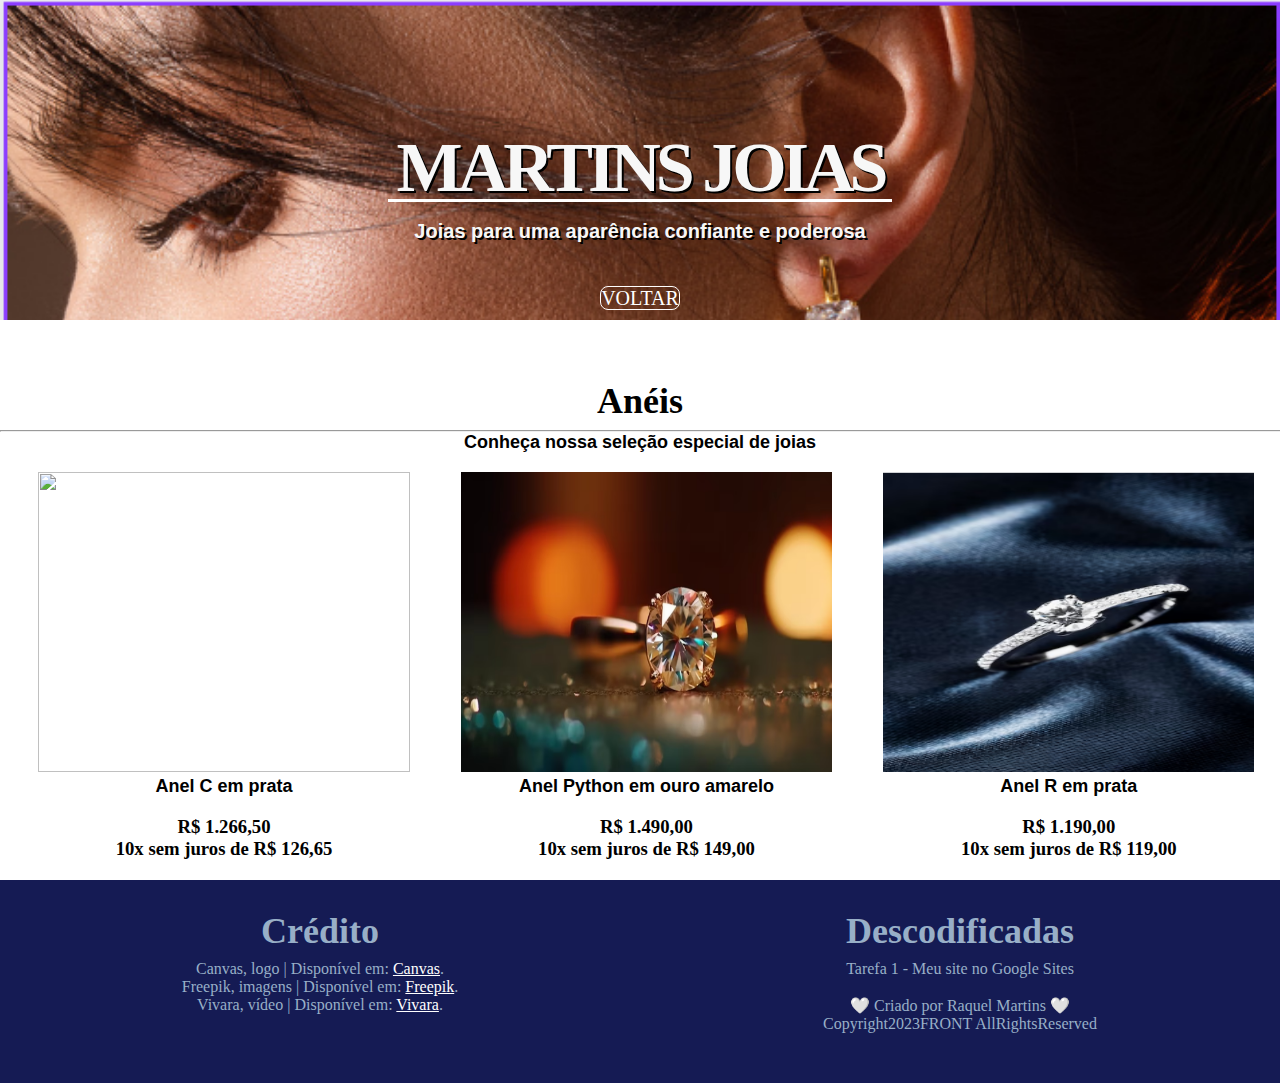
==== aneis/index.html @ aa131f33 "Add files via upload" ====
<!DOCTYPE html>
<html lang="pt-br">
<head>
    <meta charset="UTF-8">
    <meta name="viewport" content="width=device-width, initial-scale=1.0">
    <link rel="preconnect" href="https://fonts.googleapis.com">
    <link href="https://fonts.googleapis.com/css2?family=Oxanium:wght@300;400;700&display=swap" rel="stylesheet" />
    <link rel="stylesheet" href="../src/style.css">
    <link rel="icon" href="./src/imagens/logo.png"><title>Martins | Joias</title>
</head>
<body>
    <header>
        <nav class="menu">
            <a href="index.html">
                <iframe loading="lazy" style="position: absolute; width: 100%; height: 100%; top: 0; left: 0; border: none;  padding: 0;margin: 0;"
                src="https:&#x2F;&#x2F;www.canva.com&#x2F;design&#x2F;DAFt3sfWwNo&#x2F;view?embed" allowfullscreen="allowfullscreen" allow="fullscreen">
               </iframe>
            </a>
          </nav>
          <figure id="capa" class="centro">
          <div class="imagem_fundo">
           <h1 class="titulo">MARTINS JOIAS</h1>
           <h2 class="titulo">Joias para uma aparência confiante e poderosa</h2>
           <a class="cta" href="../index.html">VOLTAR</a>
          </div>
          </figure>
    </header>
    <!--Anéis-->
    <section id="section2" class="cor_fundo">
        <h1>Anéis</h1>
        <hr>
         <h2>Conheça nossa seleção especial de joias</h2>
        <div class="coluna tres fundo">
         <img src="../src/imagens/anel 3.png" alt="" />
         <h2 class="centro">Anel R em prata</h2>
         <h3 class="centro">R$ 1.190,00</h3>
         <h3 class="centro">10x sem juros de R$ 119,00</h3>
        </div>
        <div class="coluna tres fundo">
        <img src="../src/imagens/anel 1.png" alt="" />
        <h2 class="centro">Anel Python em ouro amarelo</h2>
        <h3 class="centro">R$ 1.490,00</h3>
         <h3 class="centro">10x sem juros de R$ 149,00</h3>
        </div>
        <div class="coluna tres fundo">
        <img src="../src/imagens/anel 2.jpg" alt="" />
        <h2 class="centro">Anel C em prata</h2>
        <h3 class="centro">R$ 1.266,50</h3>
        <h3 class="centro">10x sem juros de R$ 126,65</h3>
        </div>  
    </section>
    <!--RODAPÉ-->
    <footer>
        <div class="coluna dois">
            <h1 class="esquerda">Descodificadas</h1>
            <p class="centro">Tarefa 1 - Meu site no Google Sites</p>
            <br>
            <p class="centro">🤍 Criado por Raquel Martins 🤍</p>
         <p class="centro">Copyright2023<span class="color color-vermelho">FRONT</span> AllRightsReserved</p>
        </div>
        <div class="coluna dois">
         <h1>Crédito</h1>
         <p class="centro">Canvas, logo | Disponível em: <a href="https://www.canva.com/" rel="noopener noreferrer">Canvas</a>.</p></li></p>
         <p class="centro">Freepik, imagens | Disponível em: <a href="https://br.freepik.com/" target="_blank" rel="noopener noreferrer">Freepik</a>.</p></li></p>
         <p class="centro">Vivara, vídeo | Disponível em: <a href="https://www.vivara.com.br/" target="_blank" rel="noopener noreferrer">Vivara</a>.</p></li></p>
        </div>
    </footer>
</body>
</html>
---- src/style.css ----
html,
body {
  width: 100%;
  height: 100%;
  margin: 0;
  padding: 0;
}

* {
  margin: 0;
  padding: 0;
}

/* cabeçalho fixo */
.menu {
  width: 100%;
  height: 37px;
  padding: 30px 0;
  position: fixed;
  top: 0;
  left: 0;
}

#logo {
  position: absolute;
  top: 50%;
  left: 50%;
  transform: translate(-50%, -50%);
  -ms-transform: translate(-50%, -50%);
}

/* menu retrail lateral */
body {
  background-color: #ffffff;
  font-family: 'Just Another Hand', cursive;
  overflow-X: hidden;
}

#check {
  display: none;
}

#icone {
  cursor: pointer;
  padding: 32px;
  position: fixed;
  z-index: 1;
  border: 1px #fff solid;
  top: 20px;
  left: 20px;
}

.barra {
  background-color: #e7e7e7;
  height: 80%;
  width: 250px;
  position: fixed;
  transition: all .3s linear;
  left: -250px;
}

nav {
  width: 100%;
  position: absolute;
  top: 80px;
}


nav a {
  text-decoration: none;

}

.Link {
  background-color: #151B54;
  padding: 20px;
  font-family: 'Gotham';
  font-size: 12pt;
  transition: all .3s linear;
  color: #E5E4E2;
  border-bottom: 1px solid #000000;
  opacity: 0;
}

.Link:hover {
  background-color: #2554C7;
  color: #000;
}

#check:checked~.barra {
  transform: translateX(250px);
}

#check:checked~.barra nav a .Link {
  opacity: 1;
  transition-delay: .3s;
}

#banner1 {
  padding-top: 97px;
  width: 100%;

}
.mburg {
  border-radius: 50%;
  width: 60px;
  height: 60px;
  position: fixed;
  top: 25px;
  left: 25px;
}

.hamburguer {
  position: relative;
  display: block;
  background: #fff;
  width: 30px;
  height: 3px;
  top: 29px;
  left: 15px;
  transition: .5s ease-in-out;
}

.hamburguer:before,
.hamburguer:after {
  background: #fff;
  content: '';
  display: block;
  width: 100%;
  height: 100%;
  position: absolute;
  transition: .5s ease-in-out;
}

.hamburguer:before {
  top: -10px;
}

.hamburguer:after {
  bottom: -10px;
}

input {
  display: none;
}

input:checked~label .hamburguer {
  transform: rotate(45deg);
}

input:checked~label .hamburguer:before {
  transform: rotate(90deg);
  top: 0;
}

input:checked~label .hamburguer:after {
  transform: rotate(90deg);
  bottom: 0;
}

.coluna {
    float: right;
    padding: 0 5%;
    position: relative;
    margin-right: 0;
  }
 
  .coluna.tres {
    width: 29%;
    padding: 0 2%;
  }

  .coluna.um{
    width: 50%;
    padding: 0 2%;
  }
  .coluna.dois {
    width: 40%;
  }

  .coluna.quatro {
    width: 20%;
    padding: 0 3% 0 2%;
  }
 
  .coluna img {
    height: 300px;
    width: 100%;
  }
   h1{
        text-align: center;
        font-size: 36px;
        min-height: 50px;
   }

   h2 {
    font-family: 'Roboto Slab', sans-serif;
    text-align: center;
    font-size: 18px;
    color: #000000;
    height: 40px;
    align-items: center;
    min-height: 0px;   
  }

  .centro {
    text-align: center;
  }

  header {
    height: 150px;
    width: 100%;
    z-index: 10;
    background: linear-gradient(to top, #ff0070 0%, #ffff 100%);
  }
  figure {
    margin: 0 auto;
  }
  
  figure .imagem_fundo {
    background: url(./imagens/fundo.png)no-repeat; 
    background-size:cover;
    padding: 10px;
  }
  figure .titulo {
    color: #f7f7f7;
    line-height: 0.9;
    text-shadow: 2px 2px #000;
  }
  figure h1.titulo {
    font-size: 70px;
    letter-spacing: -5px;
    margin: 10% 15% 0 15%;
}
  figure h2.titulo {
    padding-top: 20px;
    font-size: 20px;
    margin: 0 30% 0 30%;
    border-top: 3px solid #ffff;
    padding-bottom: 25px;
  }

  section {
    width: 100%;
    margin: 0 auto;
    overflow: hidden;
    padding: 30px 0 20px 0;
    margin-top: 200px;
  }
  section hr {
    width: 30px;
  }
 

  .cta {
    border: 1px solid white;
    border-radius: 8px;
    color: white;
    padding: 10 20 10 20;
    text-decoration: initial;
    font-size: 20px;
  }
  .cta:hover {
    background-color:  #151B54;
    border: 0px;
  }

footer {
  background-color:  #151B54;
  width: 100%;
  margin: 0 auto;
  overflow: hidden;
  padding: 30px 0 50px 0;
  color: #98AFC7;
}
footer .container {
  padding: 30px 0 50px 0;
}

footer .coluna.dois a{
  color:#ffffff;
}

.container {
  display: flex;
  margin-top: 300px;
}

.mapa {
  flex: 1;
  height: 400px;
}

.formulario {
  flex: 1;
  padding: 20px;
}

iframe {
  width: 100%;
  border: none;
}

section hr {
  width: 100%;
}

/* --------  Responsividade  --------*/

@media all and (max-width: 768px) {

header {
  width: 100%;
  height: 250px;
  margin-top: 60px;
}
  .coluna, .coluna.quatro, .coluna.tres, .coluna.dois {
    display: block;
    width: 90%;
    padding:  0;
    margin: 10px auto;
    float: none;
  }

  figure .imagem_fundo {
    width: 100%;
    height: 100%;
  }

  img{
  width: 100%;
  height: 150%;
  }

  figure h1.titulo {
    margin-top: 40%;
    font-size: 50px;
  }
  figure h2.titulo {
    margin: 0 10% 0 10%;
  }

  .container {
    display: block;
    margin-top: 300px;
  }
  .mapa {
    margin-bottom: 250px;
  }
}
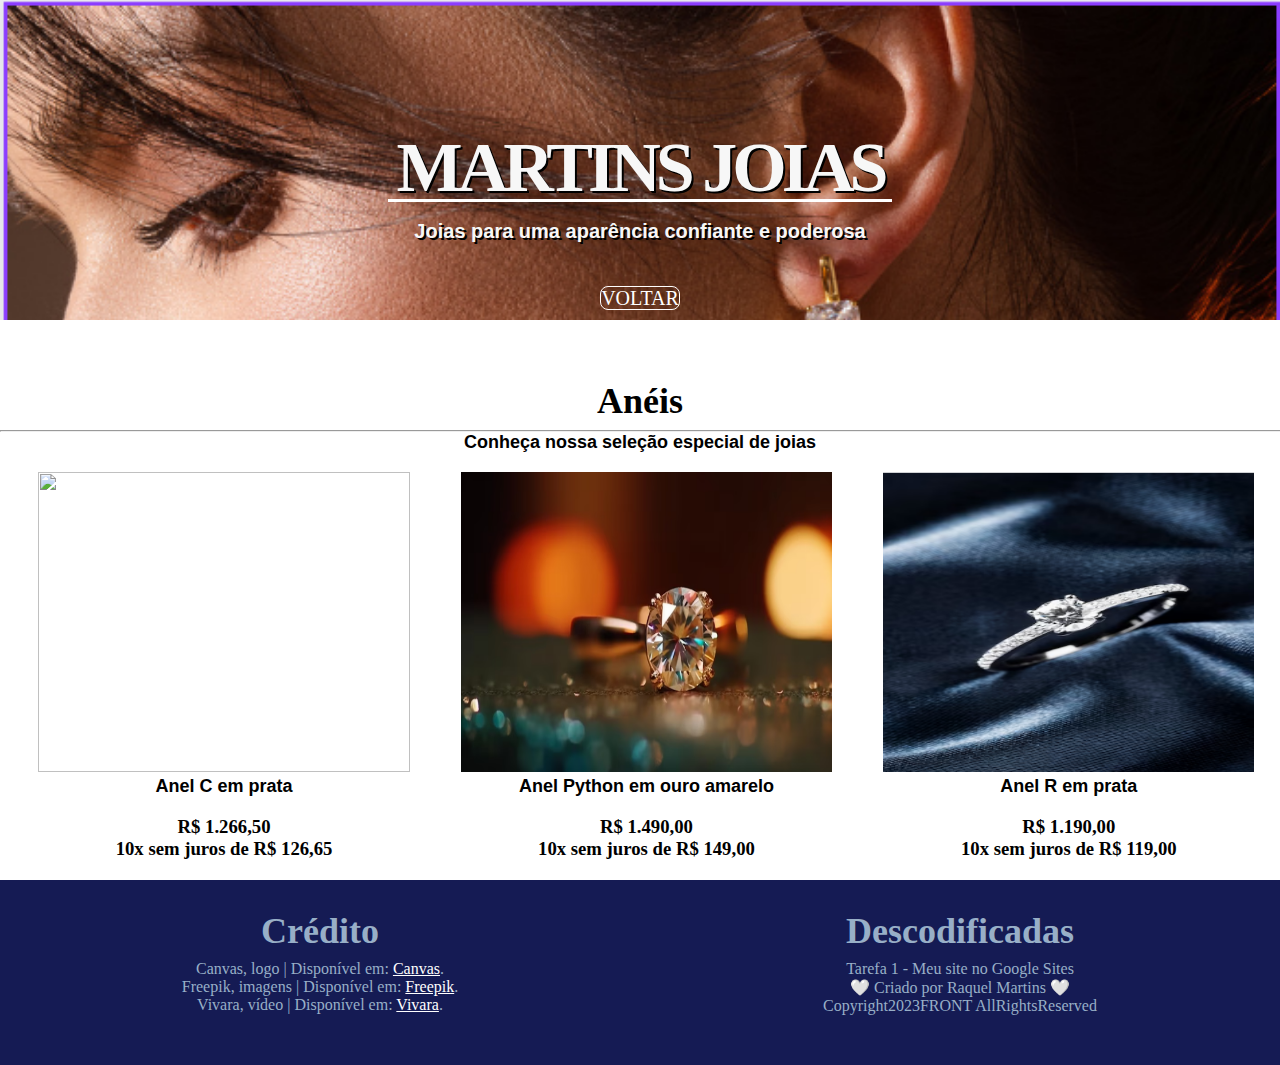
==== commit cd05a300: "Update index.html" ====
--- a/aneis/index.html
+++ b/aneis/index.html
@@ -54,7 +54,6 @@
         <div class="coluna dois">
             <h1 class="esquerda">Descodificadas</h1>
             <p class="centro">Tarefa 1 - Meu site no Google Sites</p>
-            <br>
             <p class="centro">🤍 Criado por Raquel Martins 🤍</p>
          <p class="centro">Copyright2023<span class="color color-vermelho">FRONT</span> AllRightsReserved</p>
         </div>
@@ -66,4 +65,4 @@
         </div>
     </footer>
 </body>
-</html>+</html>
